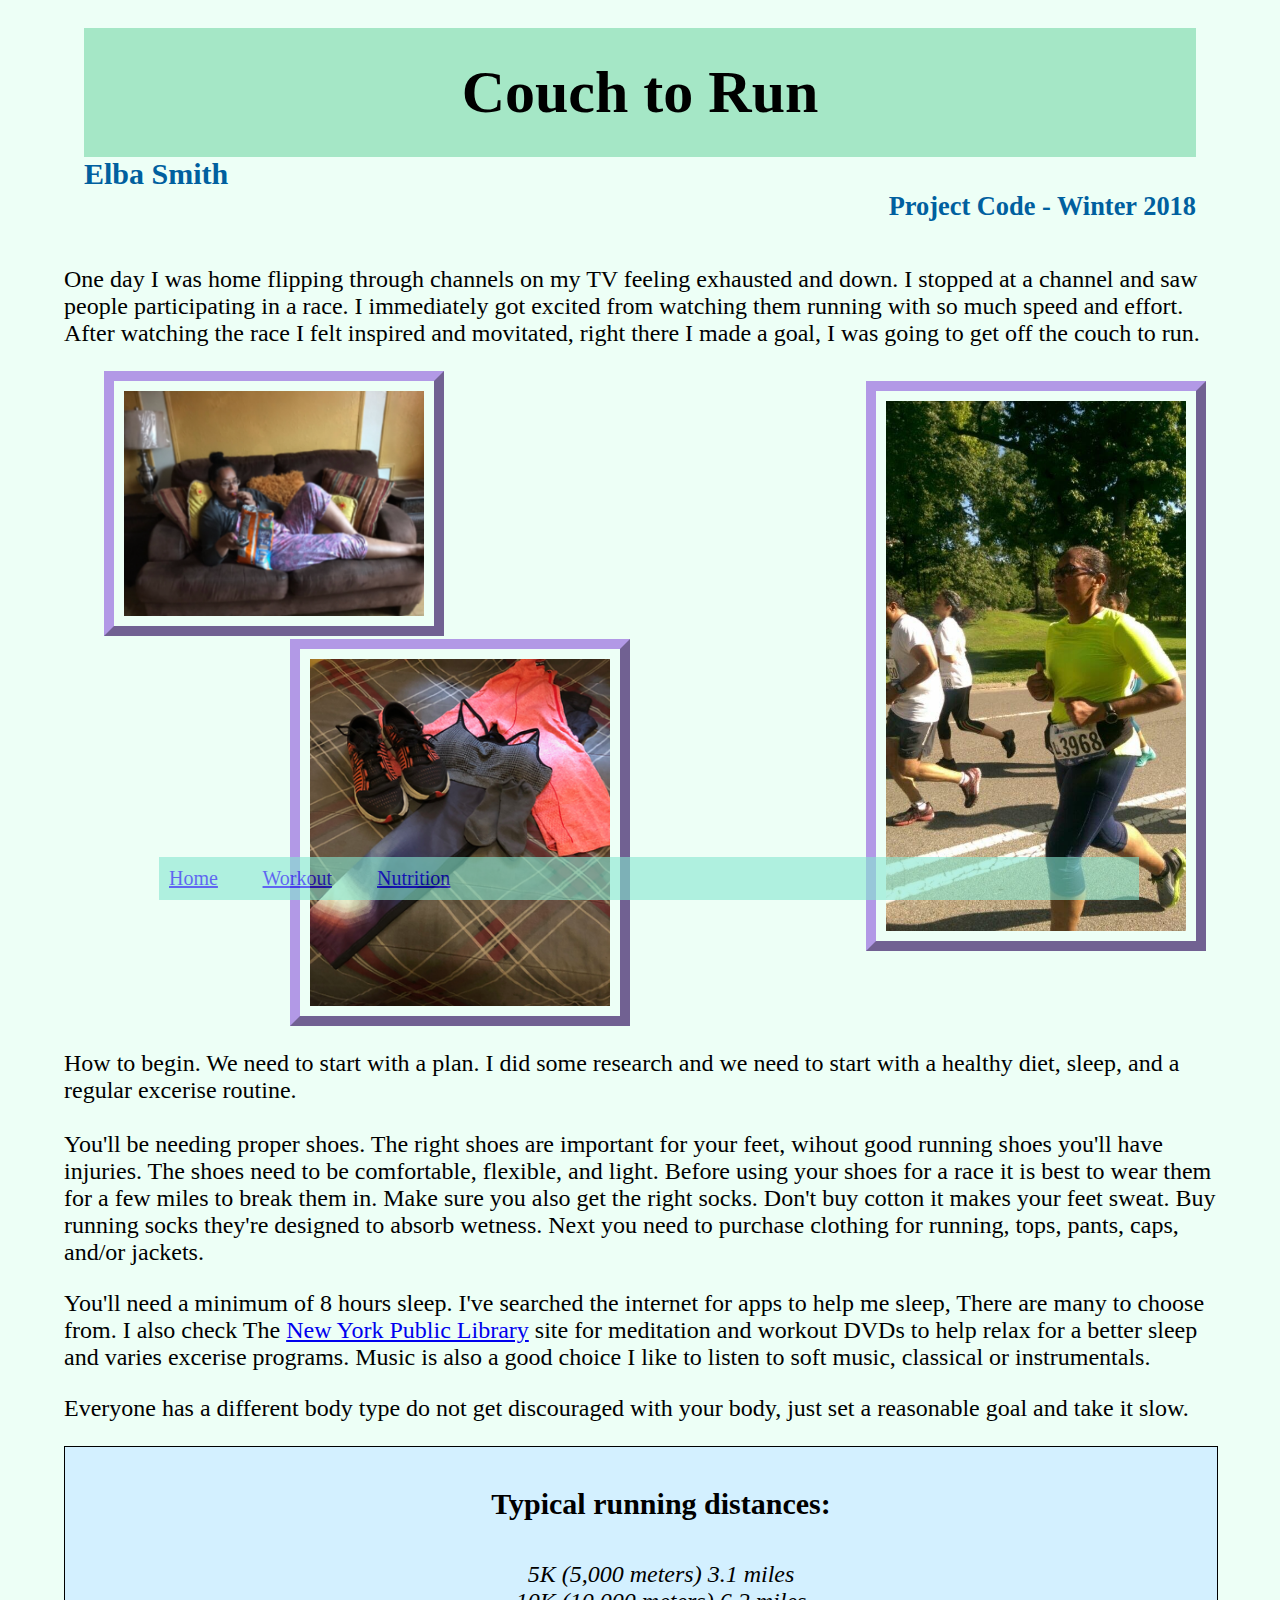
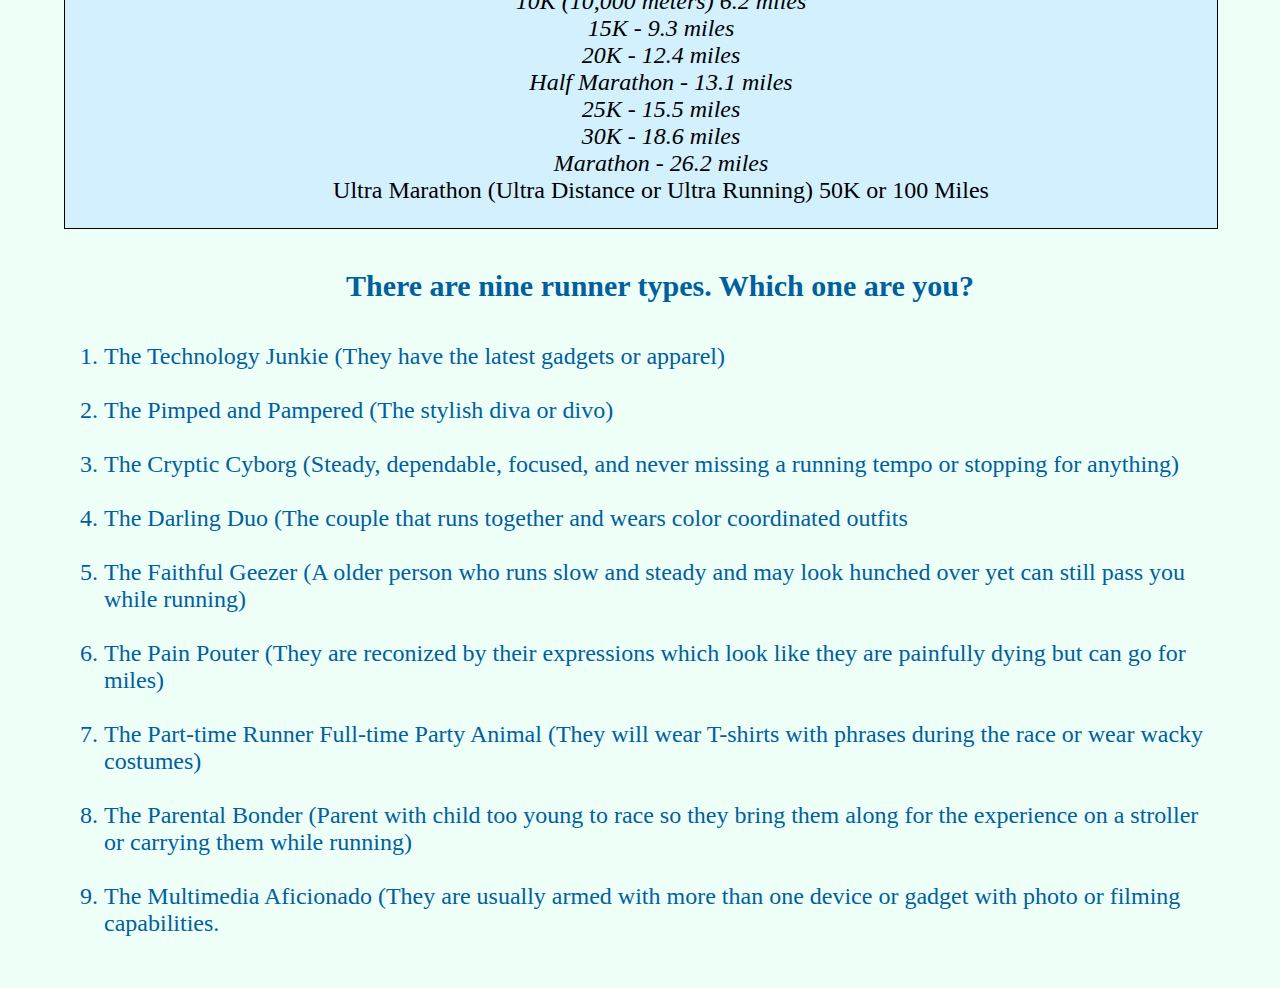
==== index.html @ e5f59a98 "first try" ====
<!DOCTYPE html>
<html>
    
    <head>
        <title>Couch to Run</title>
        <link href="css/style.css" rel="stylesheet" type="text/css" media="only screen">
        <meta name="viewport" content="width=device-width, initial-scale=1.0">
        <link href="stylesheet" media="screen" and (min-width: 900px) href="widescreen.css">
        <link href="stylesheet" media="screen" and (max-width: 600px) href="smallscreen.css">
    </head>
    
    <body>
 
        <div class="fitness">
            <a href='index.html'>Home</a> 
            <a href='work.html'>Workout</a> 
            <a href='diet.html'>Nutrition</a>
        </div>
        
        <div class="main">
            <h1>Couch to Run</h1>
            <h3>Elba Smith</h3>
            <h5>Project Code - Winter 2018</h5>
        </div>        
      
        <div>
            <p>One day I was home flipping through channels on my TV feeling exhausted and down. I stopped at a channel and saw people participating in a race. I immediately got excited from watching them running with so much speed and effort. After watching the race I felt inspired and movitated, right there I made a goal, I was going to get off the couch to run.</p></div>
        
        <div>
            <img id="box" src="images/couch.jpg">  
            <img id="pix" src="images/raceday.jpg">
            <img id="wear" src="images/wear.jpg">
        </div>
        
        <div>
             <p>How to begin. We need to start with a plan. I did some research and we need to start with a healthy 
             diet, sleep, and a regular excerise routine.<br><br>
             You'll be needing proper shoes. The right shoes are important for your feet, wihout good running shoes 
             you'll have injuries. The shoes need to be comfortable, flexible, and light. Before using your shoes for 
             a race it is best to wear them for a few miles to break them in. Make sure you also get the right socks. 
             Don't buy cotton it makes your feet sweat. Buy running socks they're designed to absorb wetness. Next you 
             need to purchase clothing for running, tops, pants, caps, and/or jackets.
             <p>You'll need a minimum of 8 hours sleep. I've searched the internet for apps to help me sleep, There are 
             many to choose from. I also check The <a href="https://www.nypl.org/">New York Public Library</a>  site for 
             meditation and workout DVDs to help relax for a better sleep and varies excerise programs. Music is also a 
             good choice I like to listen to soft music, classical or instrumentals.</p>
             <p>Everyone has a different body type do not get discouraged with your body, just set a reasonable goal 
             and take it slow.</p>
       </div>
       
       <div id="speed" class="miles">
            <ul>
            <h4>Typical running distances:</h4>
                <li><em>5K  (5,000 meters)   3.1 miles</em></li>
                <li><em>10K  (10,000 meters)   6.2 miles</em></li>
                <li><em>15K  -  9.3 miles</em></li>
                <li><em>20K  -  12.4 miles</em></li>
                <li><em>Half Marathon  -  13.1 miles</em></li>
                <li><em>25K  -  15.5 miles</em></li>
                <li><em>30K  -  18.6 miles</em></li>
                <li><em>Marathon  -  26.2 miles</em></li>
                <li>Ultra Marathon (Ultra Distance or Ultra Running) 50K or 100 Miles</li>
            </ul>
       </div>
       
       <div>        
            <ol>
            <h4 id="list">There are nine runner types. Which one are you?</h4>
        
               <li>The Technology Junkie (They have the latest gadgets or apparel)</li><br>
               <li>The Pimped and Pampered (The stylish diva or divo)</li><br>
               <li>The Cryptic Cyborg (Steady, dependable, focused, and never missing a running tempo or stopping for anything)</li><br>
               <li>The Darling Duo (The couple that runs together and wears color coordinated outfits</li><br>
               <li>The Faithful Geezer (A older person who runs slow and steady and may look hunched over yet can still pass you 
                   while running)</li><br>
               <li>The Pain Pouter (They are reconized by their expressions which look like they are painfully dying but can go 
                   for miles)</li><br>
               <li>The Part-time Runner Full-time Party Animal (They will wear T-shirts with phrases during the race or wear 
                   wacky costumes)</li><br>
               <li>The Parental Bonder (Parent with child too young to race so they bring them along for the experience on a 
                   stroller or carrying them while running)</li><br>
               <li>The Multimedia Aficionado (They are usually armed with more than one device or gadget with photo or filming 
                   capabilities.</li><br>
            </ol>
        </div>
        
        <!--page break routine
        <div>
        <p>
          You can find workout programs on the app store, DVDs, or a fitness center. Here are some exercise examples…
      <ul>
          <li>Yoga</li>
          <li>Cardio Workout</li>
          <li>Swimming</li>
          <li>Pilates</li>
          <li>Boxing</li>
          <li>High Intensity Interval Training (HIIT)</li>
      </ul>
      </div>
      <div>
      <img src="images/yoga.jpg">
      <p>
          Before starting any workout program consult with your doctor. <br>
          Make sure you do a few minutes of warm up before you begin your workout.
           
If you can not afford a gym or workout equipment, there are several exercises that you can do at home such as, squats, planks, crunches, jumping jacks, running,<br> walking, and stair climbing...  
Ask yourself, how many times a day can I work out?  one day a week, three, maybe more? How many minutes can I do? 15 minutes,<br> 30 minutes or even an 1 hour. Set your calendar and for the 
times you want to workout and devote yourself to them. Always have water handy that's a must.</div> <br>
     <div>
      </p>My workout schedule is as follow 30 minutes:<br>
      </div>
      <ul>
        <div id="mon" class="work">  
          Monday
          <li>upperbody</li>
          <li>Run</li>
          <li>Yoga</li><br>
        </div>  
        <div id="tue" class="work"> 
          Tuesday
          <li>Pilates</li>
          <li>Walk</li>
          <li>Yoga</li><br>
        </div>  
        <div id="wed" class="work">  
          Wednesday
          <li>Dance DVD</li>
          <li>Run</li>
          <li>Cardio</li><br>
        </div>  
        <div id="thu" class="work">  
          Thursday
          <li>Walk</li>
          <li>HIIT</li>
          <li>Walk</li><br>
        </div>
        <div id="fri" class="work">
          Friday
          <li>Core</li>
          <li>Run</li>
          <li>Yoga</li><br>
        </div>
        <div id="sat" class="work">
          Saturday
          <li>Lowerbody</li>
          <li>Walk</li>
          <li>Yoga</li><br>
        </div>
        <div id="sun" class="work">
          Sunday
          <li>Rest Day or Stretch</li><br>
        </div>  
      </ul><br><br>
      You create the schedule and exercises that fit you. I like to work out hard during the mornings, and do some relaxing yoga at night.
Rest is key, it will help with muscle recovery. 
        </p>-->
        
        <!--page break diet
        <div>
        <p>Very important for your body is WATER. Drink plenty of water and stay hydrated. 
There are many different healthy food you can purchase already made or you can prepare them.<br> I've read you need a minimum of 2000 calories per day.<br>
    <ul>    
This is a Sport Nutrition Chart  nutrition chart: This is a Sport Nutrition chart

        <li>Water 8 servings</li>
        <li>Vegetable group 3-5 servings</li>
        <li>Milk, Yogurt & Cheese group: 2-4 servings</li>
        <li>Bread, Cereal, Rice & Pasta group: 6-11 servings</li>
        <li>Fruit group: 2-4 servings</li>
        <li>Meat, Poultry, Fish, Dry Beans, Eggs & Nuts: group 2-3 servings</li>
        <li>Fats, Oils and Sweets group: Use sparingly</li><br> 

Snacks I love them, I enjoy fruits, nuts are great snacks but you can have other type of snacks from trail mix, yogurt etc. there are<br> different type of diet programs for example Paleo, South Beach, Mediterranean to name a few. Make it simple find what suits your lifestyle and your wallet.</p> 
</div>-->       
     </body>
</html>
---- css/style.css ----
h1 {
    background-color:#A5E7C6; 
    text-align:center;
    font-size:2.5em;
    color:#000000;
    font-family: inherit;
    padding:0.50em;
    margin-bottom:0;
    margin-top:0;
}


h3 {
    text-align:left;
    font-size:1.25em;
    color:#00609F;
    font-family: cursive;
    margin-bottom:0;
    margin-top:0;
}


h5 {
    text-align:right;
    font-size:1.10em;
    color:#00609F;
    font-family: inherit;
    margin-bottom:0;
    margin-top:0;
} 

body {
    background-color:#EDFFF6;
    font-family:georgia italic;
    font-size:1.50em;
    margin-left:5%;
    margin-right:5%;
    width:90%;
}


.fitness {
    overflow:hidden;
    background-color:#86E6D1;
    bottom:0;
    position:fixed;
    font-family: monospace bold;
    text-decoration:none;
    text-align:left;
    padding:10px;
    font-size: 20px;
    display: block;
    word-spacing: 40px;
    opacity: 0.6;
   /* filter:alpha opacity(=60;*/
    color:#000000;
    flex-direction:column;
    margin:0px 95px;
    width:75%;
}

/*.fitness a: {
    float:left;
    display:block;
    color:#000000;
    text-align:center;
    text-decoration:none;
}  */

.fitness a:hover {
    text-decoration: none;
}   


.fitness .active {
    text-decoration: none;
}


.main {
    padding: 20px;
    margin-bottom:0px;
}


#box {
    padding:10px;
    margin-left:40px;
    float:left;
    margin-right:10%;
    margin-bottom:0.10em;
    /*height:40%;
    width:35%;*/
}


#wear {
  padding: 10px;
  margin:auto;
  float: none;
}


#pix {   
    padding: 10px;
    margin:10px;
    float:right;
    margin-bottom:0.10em;
    /*height: 500px;
    width:30%;*/
}


h4 {
    text-align:center;
    font-size:30px;
    font-weight:bold;
    font-family:georgia;
    color:#000000;
}


#speed {
    text-align: center;
    color:#000000;
    font-family: serif;
    text-decoration: none;
    list-style-type: none;
    background-color:#D3F0FF;
    width:100%;
}


.miles {
    width:50%;
    margin:auto;
    text-align: right;
    border: 1px black solid;
}


#list {
    color:#00609F;
}


#yoga {
    border-radius: 50%;
    background-color:#cce6ff;
    height: 100%;
    width:150%;
    left:400%;
    margin-left:60%;
    margin-right:50%;
    /*position:absolute;*/
    display:flex;
    flex-wrap:wrap;
    float:left;
}

#video {
  border-radius: 50%; 
  background-color:#cce6ff;
  height:100%;
  width: 150%;
  right:400%;
  margin-left:50%;
  margin-right:60%;
  /*position:absolute;*/
  display: flex;
  flex-wrap:wrap;
  float:right;
}

#line {
    text-align:center;
    color:#000000;
    font-family: serif;
    margin-top: 0;
    display:block;
    margin:auto;
    background-color: #f2e6ff;
    font-size: 1.00em;
} 

.fit {
    text-align:center;
    font-family: georgia italic;
    font-size:1.15em;
    margin:auto;
    display:block;

}

.fit2 li{
    font-size:1.15em;
    font-family: georgia italic;
    background-color:#ffffe6;
    display:block;
    text-align:center;
    margin: auto;

}


#idea {
    text-align: center;
    font: bolder;
    font-family:monospace;
    display:block;
    font-size: 1.25em;
}


.work {
    text-align: center;
    font-style: inherit;
    font-family: monospace;   
    display:inline-flex;
    background-color: #cce5ff;
    flex-wrap: wrap; 
    margin:auto;
}


#mon {
    padding: 10px; 
    width: 150px;
    font-size:25px;
    background-color:azure;
    margin:10px;
    line-height: 30px;
    text-align: center;  
}


#tue {
    padding: 10px; 
    width: 150px;
    font-size:25px;
    background-color:azure;
    margin:10px;
    line-height: 30px;
    text-align: center;
}


#wed {
    padding: 10px; 
    width: 150px;
    font-size:25px;
    background-color:azure;
    margin:10px;
    line-height: 30px;
    text-align: center;
}

/*#thu {
  padding: 10px; 
  width: 150px;
  font-size:25px;
  background-color:azure;
  margin:10px;
  line-height: 30px;
  text-align: center;
}*/


#fri {
    padding: 10px; 
    width: 150px;
    font-size:25px;
    background-color:azure;
    margin:10px;
    line-height: 30px;
    text-align: center;
}


#sat {
    padding: 10px; 
    width: 150px;
    font-size:25px;
    background-color:azure;
    margin:10px;
    line-height: 30px;
    text-align: center;
}


#sun {
    padding: 10px; 
    width: 150px;
    font-size:25px;
    background-color:azure;
    margin:10px;
    line-height: 30px;
    text-align: center;
}


#glass {
    border:10px solid double;
    padding:5px;
    margin-left:0;
    background-color:#ffffe6;
    float:left;
    width:40%;
    margin-right:100px;
    margin-bottom:0.25em;
    height:20em;
    display:block;
}


#food {
    border:10px solid double;
    padding: 5px;
    background-color:#ffffe6;
    float:right;
    width:30%;
    margin:5;
    margin-bottom:0.5em;
    height:10em;
    display:block; 
}  


.parallelogram {
  width: 700px;
  height: 0px;
  transform: skew(10deg);
  background: #555;
}

/*.parallelogram-twice {
  width: 700px;
  height: 0px;
  transform: skew(25deg);
  background: #555;
  rotation:180deg;
}*/

.read {
  text-align: left;
  margin:auto;
  
}

.trail {
  text-align: left;
  margin:20px;
  display:block;
}
  
span {
    color: red;
    font-family: serif;
    font-style: italic;
    font-size: 25px;
    text-decoration: underline;
}


#eat {
    text-align:center;
    color:#000000;
    font-family: serif;
    text-decoration: none;
    margin-top: 0px; 
    background-color:#ffffe6;
    
}

ul li {
    display: block;
    text-align: center;
    font: bold;
    text-decoration:none;
}

ol li {
    color:#00609F;
    font: bold;
}

img {
    width:300px;
    display:block;
    flex-flow:row wrap;
    margin-left:5px;
    border-style:outset;
    border-color:#b299e6;
    border-width:10px;    
}

#runner {
    border-radius: 50%; 
    background-color:#cce6ff;
    height:100%;
    width: 150%;
    right:400%;
    margin-left:50%;
    margin-right:60%;
  /*position:absolute;*/
    display: flex;
    flex-wrap:wrap;
    float:right;
}    

.mat {
  display:flex;
  flex-wrap:nowrap;
  margin-right:90%;
  width: 220px;
  height: 300px;
}

@media (max-width:600px) {

}
@media (min-width:900px) {
    
}
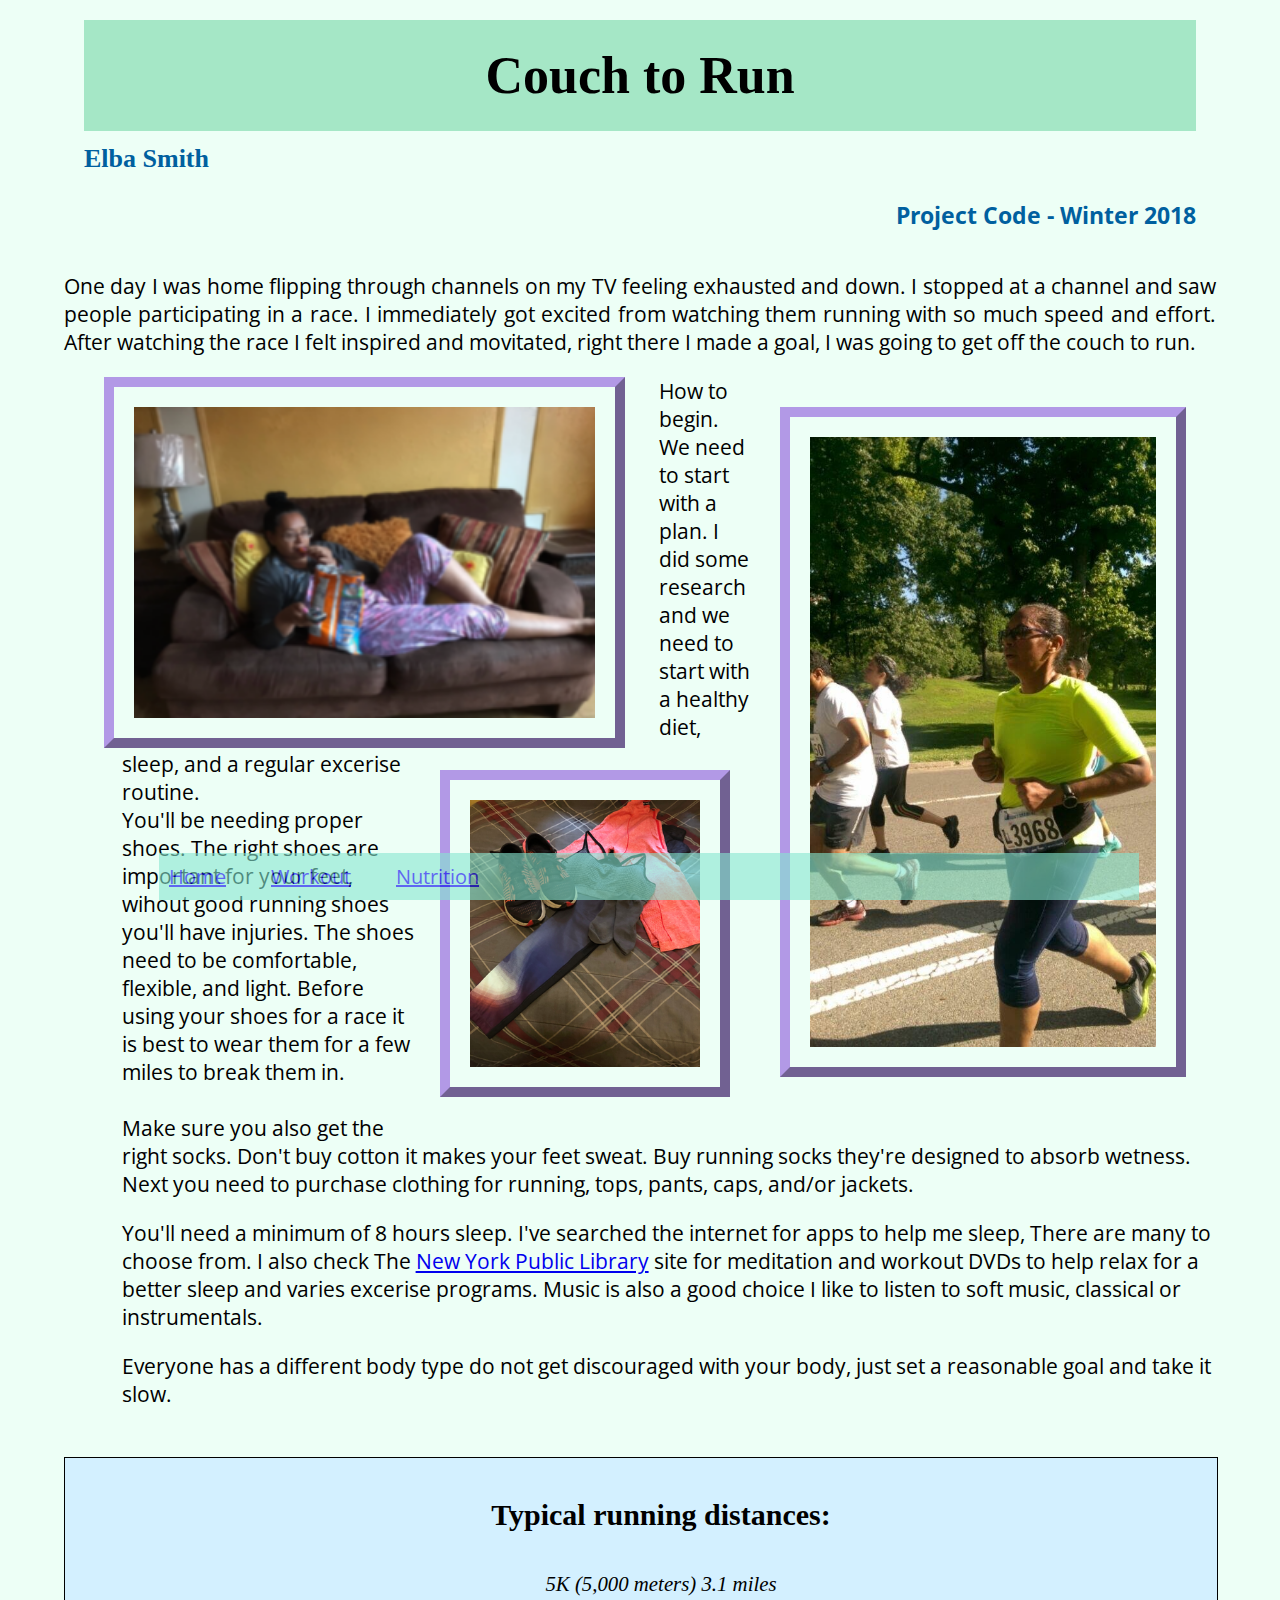
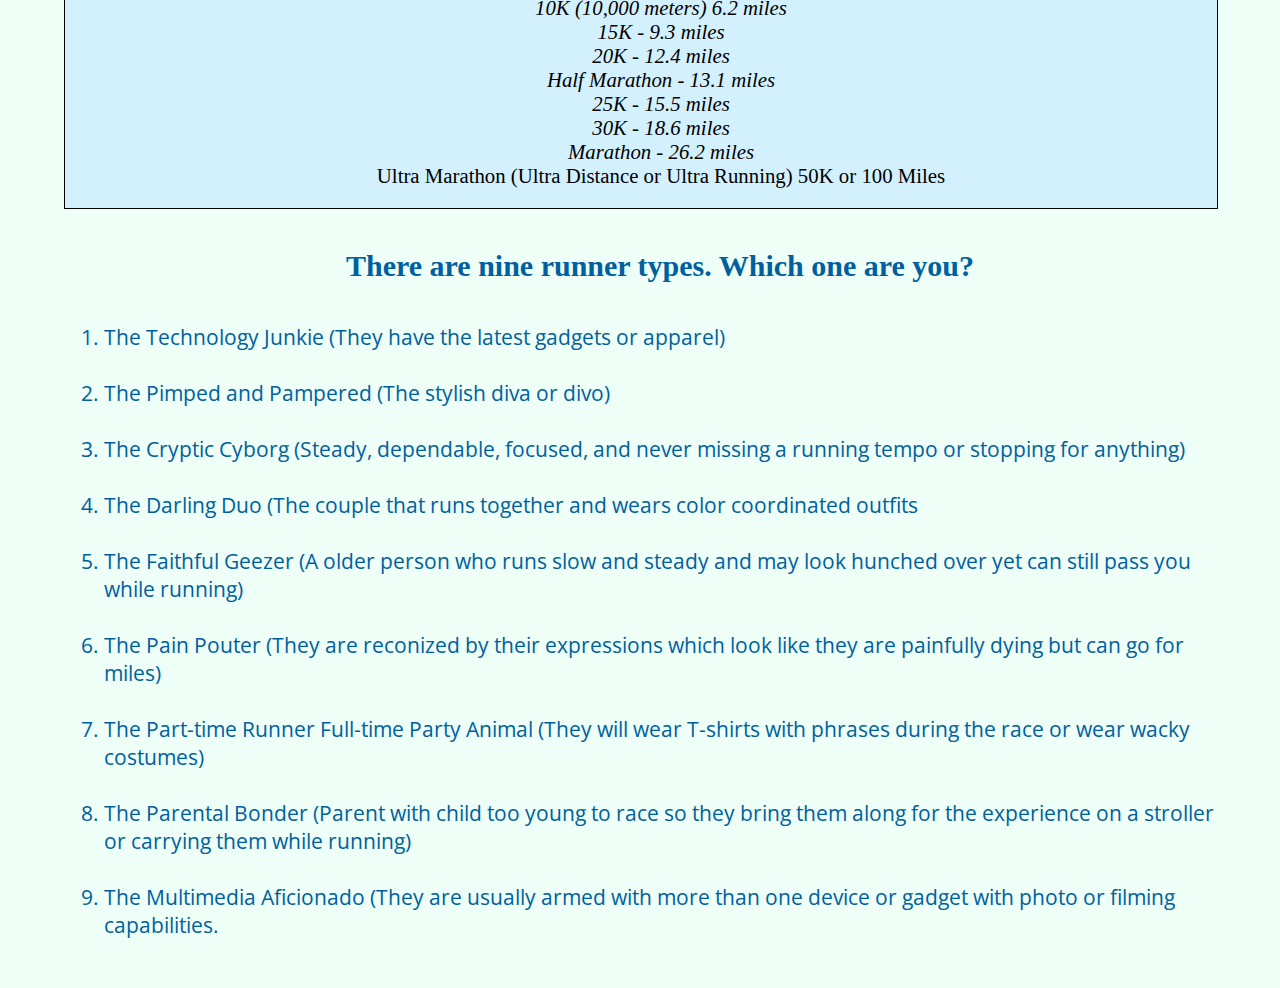
==== commit 5f2441cd: "second try" ====
--- a/index.html
+++ b/index.html
@@ -5,39 +5,46 @@
         <title>Couch to Run</title>
         <link href="css/style.css" rel="stylesheet" type="text/css" media="only screen">
         <meta name="viewport" content="width=device-width, initial-scale=1.0">
-        <link href="stylesheet" media="screen" and (min-width: 900px) href="widescreen.css">
-        <link href="stylesheet" media="screen" and (max-width: 600px) href="smallscreen.css">
-    </head>
-    
+        <link href="https://fonts.googleapis.com/css?family=Open+Sans" rel="stylesheet">
+     
+        </head>
     <body>
- 
+        <nav>
         <div class="fitness">
             <a href='index.html'>Home</a> 
             <a href='work.html'>Workout</a> 
             <a href='diet.html'>Nutrition</a>
-        </div>
-        
+        </nav>
+       </div> 
         <div class="main">
             <h1>Couch to Run</h1>
             <h3>Elba Smith</h3>
             <h5>Project Code - Winter 2018</h5>
-        </div>        
+        </div>
+        
+        <div class="content">
+        
       
-        <div>
-            <p>One day I was home flipping through channels on my TV feeling exhausted and down. I stopped at a channel and saw people participating in a race. I immediately got excited from watching them running with so much speed and effort. After watching the race I felt inspired and movitated, right there I made a goal, I was going to get off the couch to run.</p></div>
+       
+            <p>One day I was home flipping through channels on my TV feeling exhausted and down. I stopped at a channel 
+            and saw people participating in a race. I immediately got excited from watching them running with so much 
+            speed and effort. After watching the race I felt inspired and movitated, right there I made a goal, I was 
+            going to get off the couch to run.</p>
+        </div>
         
-        <div>
+  
             <img id="box" src="images/couch.jpg">  
             <img id="pix" src="images/raceday.jpg">
             <img id="wear" src="images/wear.jpg">
-        </div>
+     
         
-        <div>
+        <div id="begin">
+         
              <p>How to begin. We need to start with a plan. I did some research and we need to start with a healthy 
-             diet, sleep, and a regular excerise routine.<br><br>
+             diet, sleep, and a regular excerise routine.<br>
              You'll be needing proper shoes. The right shoes are important for your feet, wihout good running shoes 
              you'll have injuries. The shoes need to be comfortable, flexible, and light. Before using your shoes for 
-             a race it is best to wear them for a few miles to break them in. Make sure you also get the right socks. 
+             a race it is best to wear them for a few miles to break them in. <br><br>Make sure you also get the right socks. 
              Don't buy cotton it makes your feet sweat. Buy running socks they're designed to absorb wetness. Next you 
              need to purchase clothing for running, tops, pants, caps, and/or jackets.
              <p>You'll need a minimum of 8 hours sleep. I've searched the internet for apps to help me sleep, There are 
@@ -47,6 +54,7 @@
              <p>Everyone has a different body type do not get discouraged with your body, just set a reasonable goal 
              and take it slow.</p>
        </div>
+       <br>
        
        <div id="speed" class="miles">
             <ul>
--- a/css/style.css
+++ b/css/style.css
@@ -1,3 +1,23 @@
+@import url('https://fonts.googleapis.com/css?family=Open+Sans');
+
+body {
+    background-color:#EDFFF6;
+    font-family:open sans;
+    font-size:1.30em;
+    Margin:auto;
+    width:90%;
+}
+
+/*footer {
+  text-align: right;
+  color:#00609F;
+}*/
+
+.content {
+    text-align: justify;
+    margin:auto;
+}
+
 h1 {
     background-color:#A5E7C6; 
     text-align:center;
@@ -7,6 +27,7 @@
     padding:0.50em;
     margin-bottom:0;
     margin-top:0;
+    font-family:georgia;
 }
 
 
@@ -15,8 +36,7 @@
     font-size:1.25em;
     color:#00609F;
     font-family: cursive;
-    margin-bottom:0;
-    margin-top:0;
+    margin-top:0.5em;
 }
 
 
@@ -29,15 +49,10 @@
     margin-top:0;
 } 
 
-body {
-    background-color:#EDFFF6;
-    font-family:georgia italic;
-    font-size:1.50em;
+#begin {
+    text-align:left;
     margin-left:5%;
-    margin-right:5%;
-    width:90%;
-}
-
+}
 
 .fitness {
     overflow:hidden;
@@ -84,30 +99,37 @@
 
 
 #box {
-    padding:10px;
+    padding:20px;
     margin-left:40px;
     float:left;
-    margin-right:10%;
+    margin-right:3%;
     margin-bottom:0.10em;
-    /*height:40%;
-    width:35%;*/
+    display:block;
+    height:40%;
+    width:40%;
 }
 
 
 #wear {
-  padding: 10px;
-  margin:auto;
-  float: none;
+  padding: 20px;
+  margin:20px;
+  float:right;
+  flex-wrap:wrap;
+  width: 20%;
+  height: 5%;
+  display:block;
 }
 
 
 #pix {   
-    padding: 10px;
-    margin:10px;
+    padding: 20px;
+    margin:30px;
     float:right;
     margin-bottom:0.10em;
-    /*height: 500px;
-    width:30%;*/
+    flex-flow:wrap;
+    height: 30%;
+    width:30%;
+    display:block;
 }
 
 
@@ -115,7 +137,7 @@
     text-align:center;
     font-size:30px;
     font-weight:bold;
-    font-family:georgia;
+    font-family:serif;
     color:#000000;
 }
 
@@ -127,6 +149,7 @@
     text-decoration: none;
     list-style-type: none;
     background-color:#D3F0FF;
+    /*font-size:25px;*/
     width:100%;
 }
 
@@ -134,8 +157,10 @@
 .miles {
     width:50%;
     margin:auto;
-    text-align: right;
+    text-align: left;
     border: 1px black solid;
+    text-decoration:none;
+    list-style-type:none;
 }
 
 
@@ -147,59 +172,85 @@
 #yoga {
     border-radius: 50%;
     background-color:#cce6ff;
-    height: 100%;
-    width:150%;
-    left:400%;
-    margin-left:60%;
-    margin-right:50%;
+    left:auto;
+    /*margin-left:60%;*/
+    /*margin-right:50%;*/
+    /*position:absolute;*/
+    display:block;
+    flex: auto;
+    float:left;
+    width: 20%;
+    height:30%;
+    margin-left:0%;
+    margin-right:0%;
+    margin-bottom:0;
+
+}
+    
+#video {
+    /*border-radius: 50%;*/
+    background-color:#cce6ff;
+    /*margin-left:60%;*/
+    /*margin-right:50%;*/
     /*position:absolute;*/
     display:flex;
-    flex-wrap:wrap;
-    float:left;
-}
-
-#video {
-  border-radius: 50%; 
-  background-color:#cce6ff;
-  height:100%;
-  width: 150%;
-  right:400%;
-  margin-left:50%;
-  margin-right:60%;
+    flex: auto;
+    width: 30%;
+    height:40%;
+    margin-left:35%;
+    margin-right:0%;
+    margin-bottom:0;
+    margin:auto;
+
+}
+
+#runner {
+    border-radius: 50%; 
+    background-color:#cce6ff;
+    height:50%;
+    width: 20%;
+    right:auto;
+    /*margin-right:auto;*/
+    /*margin-left:50%;
+    margin-right:60%;*/
   /*position:absolute;*/
-  display: flex;
-  flex-wrap:wrap;
-  float:right;
-}
+    display: flex;
+    flex:auto;
+    float:right;
+} 
 
 #line {
+  
     text-align:center;
     color:#000000;
     font-family: serif;
     margin-top: 0;
-    display:block;
-    margin:auto;
-    background-color: #f2e6ff;
-    font-size: 1.00em;
+    /*background-color: #f2e6ff;*/
+    font-size: 1.10em;
+    display:block;
+    /*flex:flex-wrap;
+    display:flex-wrap;*/
 } 
 
-.fit {
+#fit {
+    /*background-color: #f2e6ff;*/
     text-align:center;
     font-family: georgia italic;
     font-size:1.15em;
-    margin:auto;
-    display:block;
-
-}
-
-.fit2 li{
+    margin:0;
+    /*flex:flex-wrap;
+    display:flex-wrap;*/
+    
+}
+
+.fit2 {
     font-size:1.15em;
     font-family: georgia italic;
     background-color:#ffffe6;
-    display:block;
-    text-align:center;
-    margin: auto;
-
+    text-align:justify;
+    margin-left:23%;
+    margin-right:5%;
+    flex-flow:nowrap;
 }
 
 
@@ -210,7 +261,6 @@
     display:block;
     font-size: 1.25em;
 }
-
 
 .work {
     text-align: center;
@@ -228,7 +278,7 @@
     width: 150px;
     font-size:25px;
     background-color:azure;
-    margin:10px;
+    margin:5px;
     line-height: 30px;
     text-align: center;  
 }
@@ -239,7 +289,7 @@
     width: 150px;
     font-size:25px;
     background-color:azure;
-    margin:10px;
+    margin:5px;
     line-height: 30px;
     text-align: center;
 }
@@ -250,20 +300,20 @@
     width: 150px;
     font-size:25px;
     background-color:azure;
-    margin:10px;
-    line-height: 30px;
-    text-align: center;
-}
-
-/*#thu {
+    margin:5px;
+    line-height: 30px;
+    text-align: center;
+}
+
+#thu {
   padding: 10px; 
   width: 150px;
   font-size:25px;
   background-color:azure;
-  margin:10px;
+  margin:5px;
   line-height: 30px;
   text-align: center;
-}*/
+}
 
 
 #fri {
@@ -271,7 +321,7 @@
     width: 150px;
     font-size:25px;
     background-color:azure;
-    margin:10px;
+    margin:5px;
     line-height: 30px;
     text-align: center;
 }
@@ -282,7 +332,7 @@
     width: 150px;
     font-size:25px;
     background-color:azure;
-    margin:10px;
+    margin:5px;
     line-height: 30px;
     text-align: center;
 }
@@ -293,7 +343,7 @@
     width: 150px;
     font-size:25px;
     background-color:azure;
-    margin:10px;
+    margin:5px;
     line-height: 30px;
     text-align: center;
 }
@@ -305,10 +355,10 @@
     margin-left:0;
     background-color:#ffffe6;
     float:left;
-    width:40%;
-    margin-right:100px;
+    width:35%;
+    margin-right:15%;
     margin-bottom:0.25em;
-    height:20em;
+    height:16em;
     display:block;
 }
 
@@ -318,10 +368,10 @@
     padding: 5px;
     background-color:#ffffe6;
     float:right;
-    width:30%;
-    margin:5;
+    width:25%;
+    margin:5%;
     margin-bottom:0.5em;
-    height:10em;
+    height:12em;
     display:block; 
 }  
 
@@ -363,20 +413,16 @@
 
 
 #eat {
-    text-align:center;
+    text-align:justify;
     color:#000000;
     font-family: serif;
     text-decoration: none;
     margin-top: 0px; 
     background-color:#ffffe6;
-    
 }
 
 ul li {
     display: block;
-    text-align: center;
-    font: bold;
-    text-decoration:none;
 }
 
 ol li {
@@ -385,40 +431,28 @@
 }
 
 img {
-    width:300px;
-    display:block;
-    flex-flow:row wrap;
-    margin-left:5px;
+    /*width:300px;*/
+    display:flex;
+    flex-flow:wrap;
+    /*margin-left:5px;*/
     border-style:outset;
     border-color:#b299e6;
-    border-width:10px;    
-}
-
-#runner {
-    border-radius: 50%; 
-    background-color:#cce6ff;
-    height:100%;
-    width: 150%;
-    right:400%;
-    margin-left:50%;
-    margin-right:60%;
-  /*position:absolute;*/
-    display: flex;
-    flex-wrap:wrap;
-    float:right;
-}    
-
-.mat {
+    border-width:10px;
+    max-width:100%;
+    height:auto;
+}
+
+/*.mat {
   display:flex;
   flex-wrap:nowrap;
   margin-right:90%;
   width: 220px;
   height: 300px;
-}
-
-@media (max-width:600px) {
-
-}
-@media (min-width:900px) {
+}*/
+
+/*@media (min-width:600px) {
+    body
+}*/
+
     
-}
+
